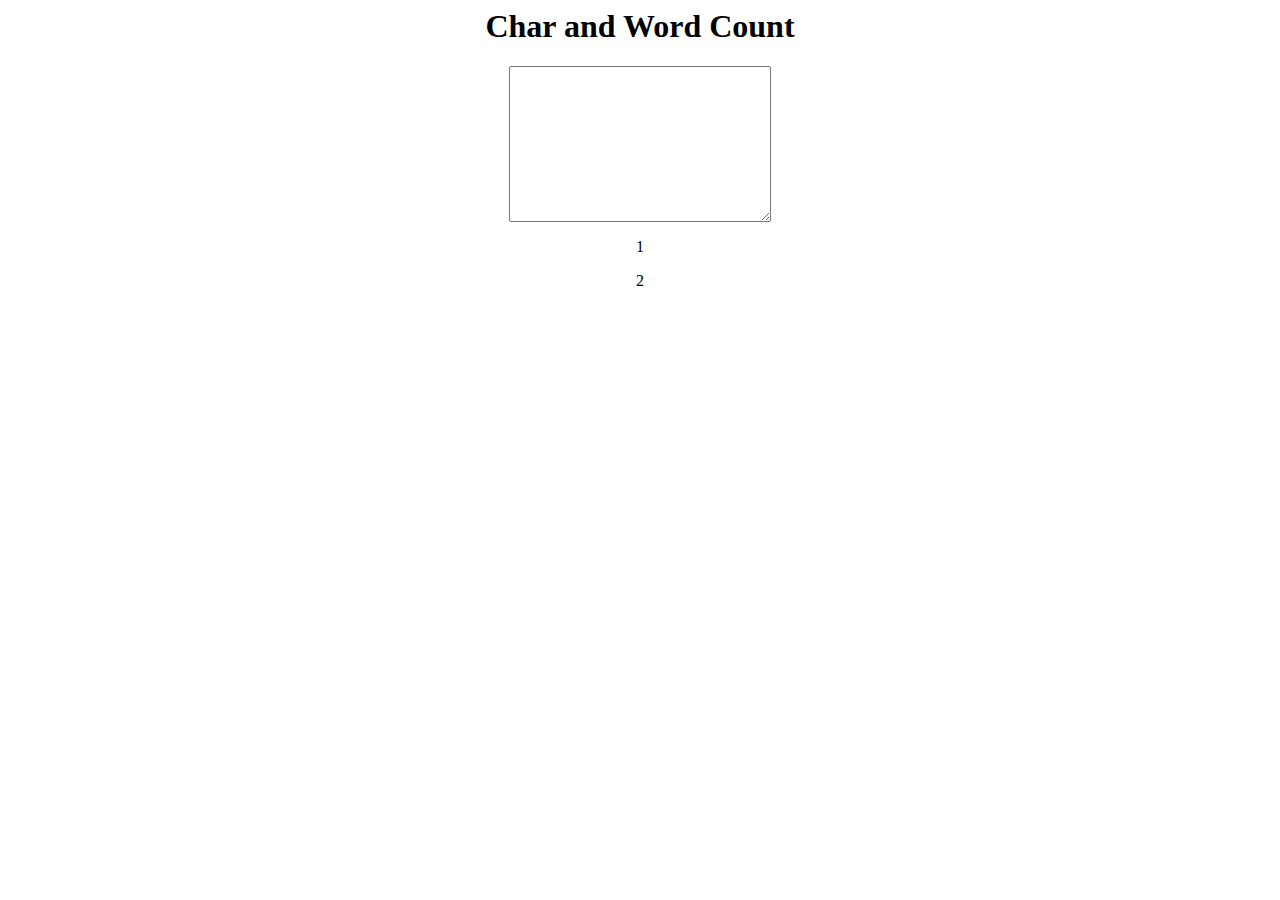
==== RPL 1/latihanJS/index.html @ 4e63ca87 "js complete" ====
<html>
    <head>
        <title>Penghitung Kata dan Karakter</title>
        <link rel="stylesheet" href="style.css">
    </head>
    <body>
        <center>
            <h1>
                Char and Word Count
            </h1>
            <main>
                <textarea name="" class="text" cols="30" rows="10"></textarea>
                <div class="boxes">
                    <p class="words box" data-text="words">1</p>
                    <p class="characters box" data-text="characters">2</p>
                </div>
            </main>
        </center>
    </body>
</html>
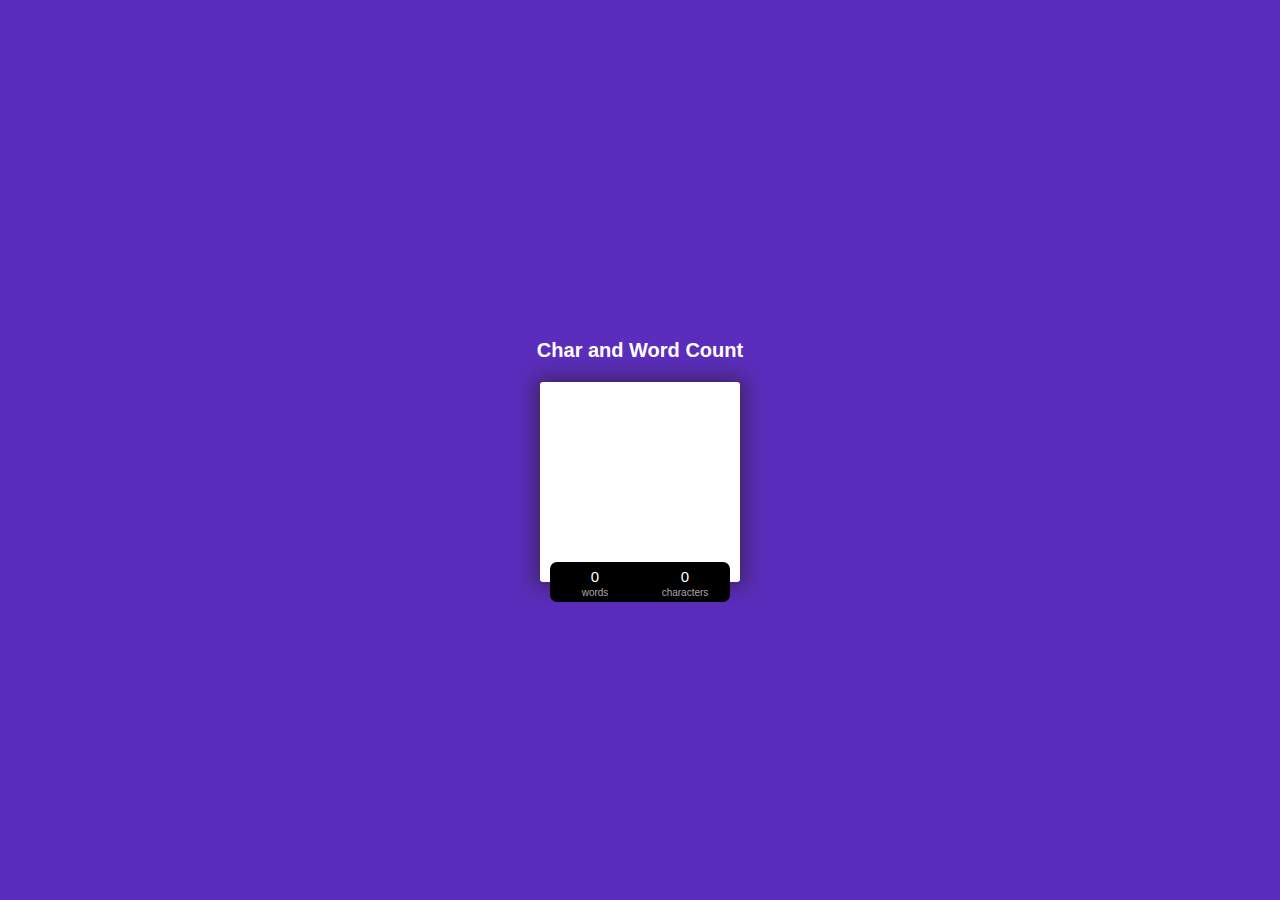
==== commit 73802b6b: "complete all 3" ====
--- a/RPL 1/latihanJS/index.html
+++ b/RPL 1/latihanJS/index.html
@@ -11,10 +11,11 @@
             <main>
                 <textarea name="" class="text" cols="30" rows="10"></textarea>
                 <div class="boxes">
-                    <p class="words box" data-text="words">1</p>
-                    <p class="characters box" data-text="characters">2</p>
+                    <p class="words box" data-text="words">0</p>
+                    <p class="characters box" data-text="characters">0</p>
                 </div>
             </main>
         </center>
+        <script src="script.js"></script>
     </body>
 </html>--- a/RPL 1/latihanJS/style.css
+++ b/RPL 1/latihanJS/style.css
@@ -0,0 +1,77 @@
+*{
+    box-sizing: border-box;
+    margin: 0;
+    padding: 0;
+}
+html{
+    font-size: 62.5%;
+}
+body{
+    background-color: rgb(91, 45, 188);
+    display: flex;
+    justify-content: center;
+    align-items: center;
+    height: 100vh;
+}
+main{
+    border-radius:3px;
+    background-color: white;
+    height: 200px;
+    width: 200px;
+    display: flex;
+    justify-content: center;
+    align-items: center;
+    flex-direction: column;
+    box-shadow: 0 0 20px 5px rgb(62,37,98);
+}
+.text{
+    height: 200px;
+    width: 90%;
+    margin: 3rem;
+    transform: translateY(-20px);
+    font-size: 0.9rem;
+    resize: none;
+    padding: 10px 10px;
+    border: none;
+    outline: none;
+    font-family: 'Gill Sans', 'Gill Sans MT', Calibri, 'Trebuchet MS', sans-serif;
+}
+.boxes{
+    border-radius: 7px;
+    background-color: rgb(0,0,0);
+    color: white;
+    position: absolute;
+    display: flex;
+    justify-content: center;
+    align-items: center;
+    height: 40px;
+    width: 180px;
+    transform: translateY(100px);
+    gap: line;
+}
+.box{
+    height: 100%;
+    width: 100%;
+    display: flex;
+    justify-content: center;
+    align-items: center;
+    font-size: 1.5rem;
+    transform: translateY(-5px);
+    font-family: 'Gill Sans', 'Gill Sans MT', Calibri, 'Trebuchet MS', sans-serif;
+}
+.box::before{
+    content: attr(data-text);
+    color: rgba(199, 195, 195, 0.874);
+    position: absolute;
+    height: 10px;
+    width: 50px;
+    font-size: 1rem;
+    transform: translateY(15px);
+    text-align: center;
+    font-family: 'Gill Sans', 'Gill Sans MT', Calibri, 'Trebuchet MS', sans-serif;
+}
+h1{
+    color: white;
+    font-family: 'Gill Sans', 'Gill Sans MT', Calibri, 'Trebuchet MS', sans-serif;
+    padding: 20px;
+}